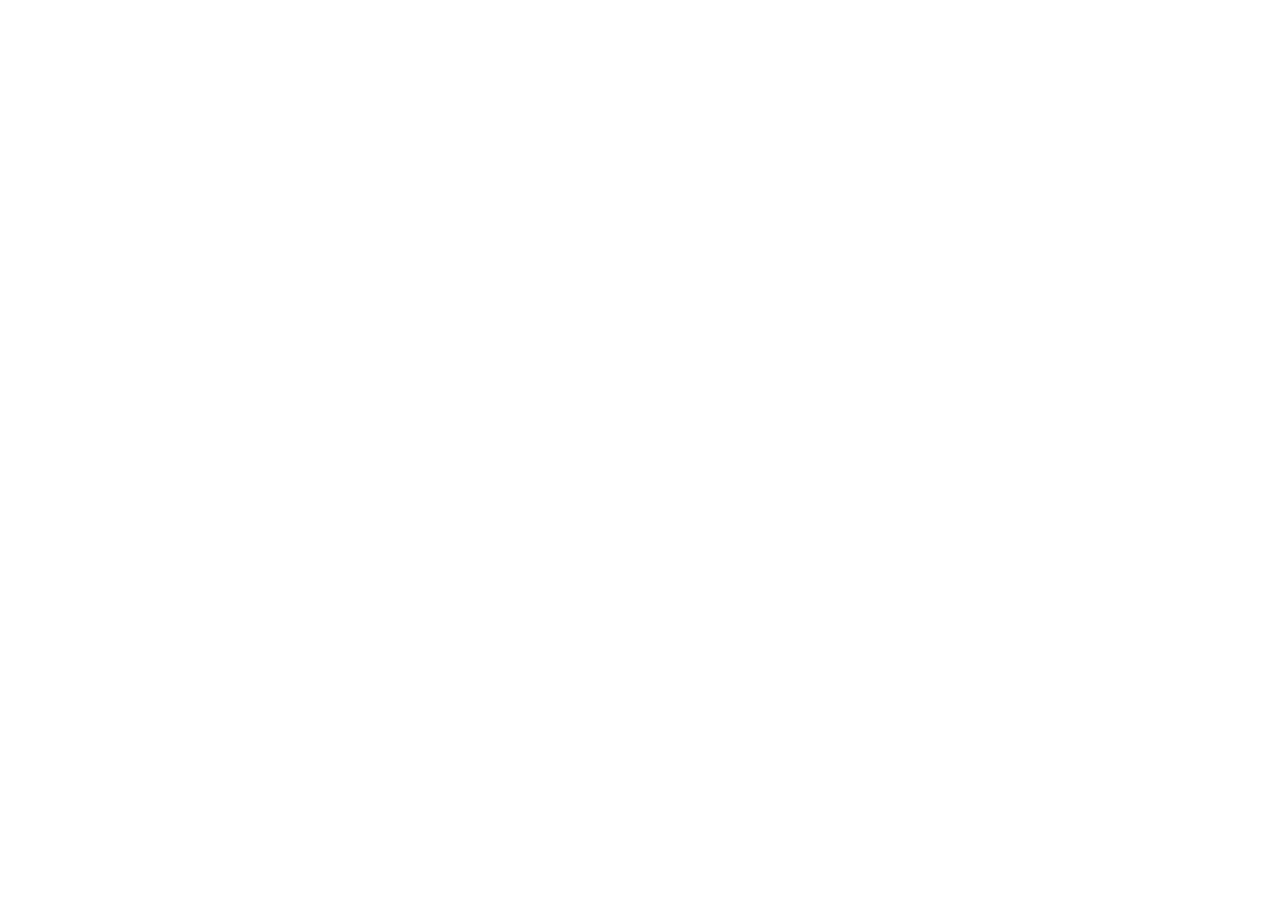
==== index.html @ e8b7d502 "v0.1 - Estrutura inicial concluida V0.1 - Estrutura incial concluida  Criado estrutura de pastas e a" ====
<!DOCTYPE html>
<html lang="pt-br">
<head>
    <meta charset="UTF-8">
    <meta name="viewport" content="width=device-width, initial-scale=1.0">
    <title>Dofus Achievement & Quest Tracker</title>

    <link rel="stylesheet" href="css/main.css">

</head>

<body>

    <div id="app">
        <aside>
            <nav id="sidebar"></nav>
        </aside>

        <main></main>
    </div>
    
    <script type="module" src="js/app.js"></script>
</body>
</html>
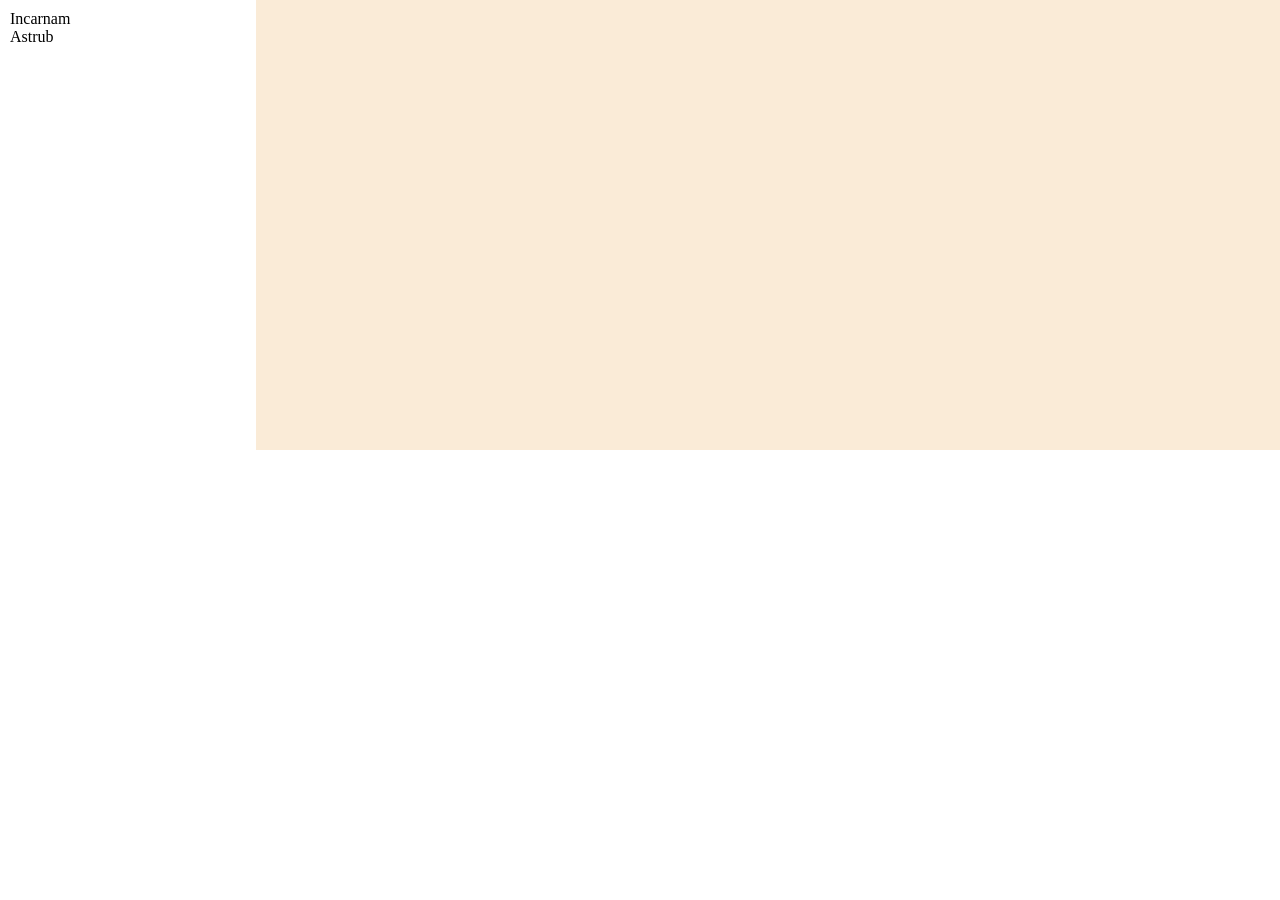
==== commit 98119061: "tentando" ====
--- a/index.html
+++ b/index.html
@@ -16,7 +16,7 @@
             <nav id="sidebar"></nav>
         </aside>
 
-        <main></main>
+        <main id="main-container"></main>
     </div>
     
     <script type="module" src="js/app.js"></script>
--- a/css/main.css
+++ b/css/main.css
@@ -0,0 +1,23 @@
+*{
+    margin: 0;
+    padding: 0;
+    list-style: none;
+    box-sizing: border-box;
+}
+
+#app{
+    display: flex;
+    width: 100%;
+    justify-content: space-between;
+}
+
+#sidebar{
+    margin: 10px;
+}
+
+#main-container{
+    background-color: antiquewhite;
+    width: 80%;
+    height: 50vh;
+    
+}
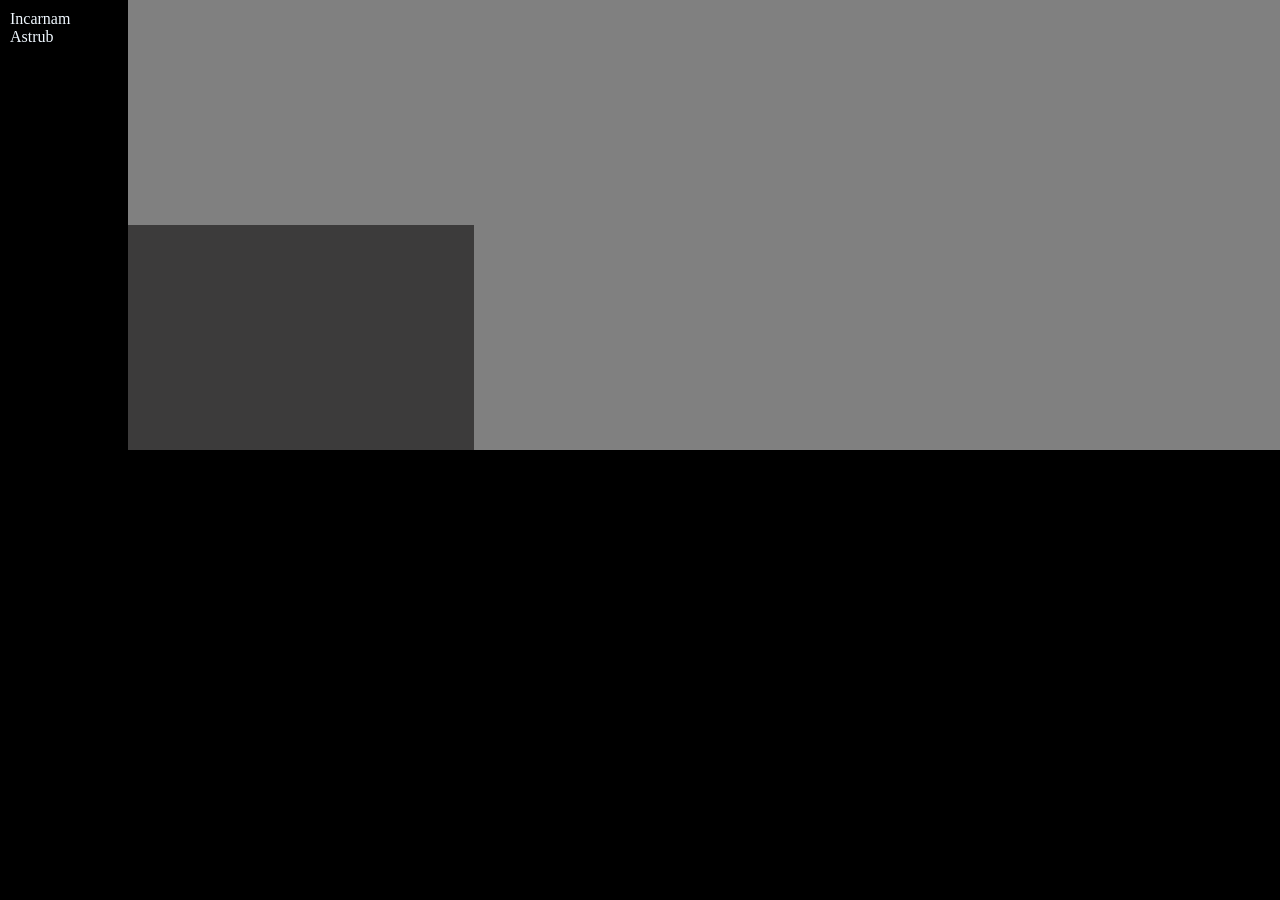
==== commit 6da26f03: "v0.4 em andamento" ====
--- a/index.html
+++ b/index.html
@@ -16,7 +16,9 @@
             <nav id="sidebar"></nav>
         </aside>
 
-        <main id="main-container"></main>
+        <main id="main-container">
+            <div id="obj-container"></div>
+        </main>
     </div>
     
     <script type="module" src="js/app.js"></script>
--- a/css/main.css
+++ b/css/main.css
@@ -1,23 +1,40 @@
-*{
-    margin: 0;
-    padding: 0;
-    list-style: none;
-    box-sizing: border-box;
+* {
+  margin: 0;
+  padding: 0;
+  list-style: none;
+  box-sizing: border-box;
+  color: aliceblue;
 }
 
-#app{
-    display: flex;
-    width: 100%;
-    justify-content: space-between;
+body {
+  background-color: black;
 }
 
-#sidebar{
-    margin: 10px;
+#app {
+  display: flex;
+  width: 100%;
+  justify-content: space-between;
 }
 
-#main-container{
-    background-color: antiquewhite;
-    width: 80%;
-    height: 50vh;
-    
-}+#sidebar {
+  margin: 10px;
+}
+
+#main-container {
+  background-color: gray;
+  width: 90%;
+  height: 50vh;
+  display: flex;
+  flex-direction: row;
+  position: relative;
+
+}
+
+#obj-container {
+  align-self: center;
+  background-color: rgb(60, 59, 59);
+  width: 30%;
+  position: absolute;
+  height: 50%;
+  bottom: 0;
+}
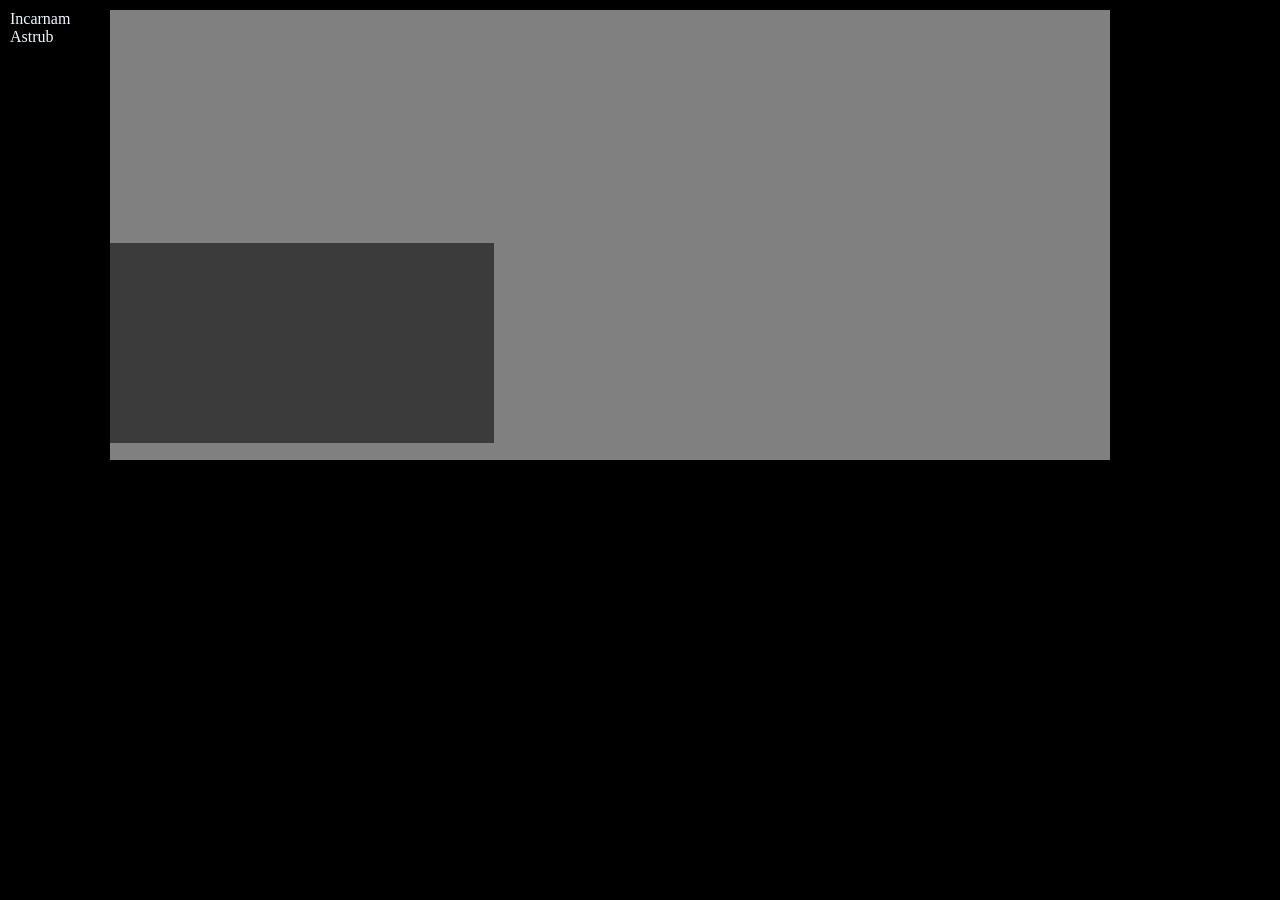
==== commit a69cfe89: "." ====
--- a/index.html
+++ b/index.html
@@ -1,26 +1,26 @@
 <!DOCTYPE html>
 <html lang="pt-br">
-<head>
-    <meta charset="UTF-8">
-    <meta name="viewport" content="width=device-width, initial-scale=1.0">
+  <head>
+    <meta charset="UTF-8" />
+    <meta name="viewport" content="width=device-width, initial-scale=1.0" />
     <title>Dofus Achievement & Quest Tracker</title>
 
-    <link rel="stylesheet" href="css/main.css">
+    <link rel="stylesheet" href="css/main.css" />
+  </head>
 
-</head>
+  <body>
+    <div id="app">
+      <aside>
+        <nav id="sidebar"></nav>
+      </aside>
 
-<body>
-
-    <div id="app">
-        <aside>
-            <nav id="sidebar"></nav>
-        </aside>
-
-        <main id="main-container">
-            <div id="obj-container"></div>
-        </main>
+      <main id="container">
+        <div id="main-container"></div>
+        <div id="obj-container"></div>
+      </main>
     </div>
     
+
     <script type="module" src="js/app.js"></script>
-</body>
-</html>+  </body>
+</html>
--- a/css/main.css
+++ b/css/main.css
@@ -13,7 +13,7 @@
 #app {
   display: flex;
   width: 100%;
-  justify-content: space-between;
+  
 }
 
 #sidebar {
@@ -22,11 +22,12 @@
 
 #main-container {
   background-color: gray;
-  width: 90%;
+  width: 1000px;
+  margin-left: 30px;
+  margin-top: 10px;
   height: 50vh;
   display: flex;
   flex-direction: row;
-  position: relative;
 
 }
 
@@ -34,7 +35,8 @@
   align-self: center;
   background-color: rgb(60, 59, 59);
   width: 30%;
-  position: absolute;
-  height: 50%;
-  bottom: 0;
+  margin-left: 30px;
+  height: 200px;
+  position: fixed;
+  top: 27%;
 }
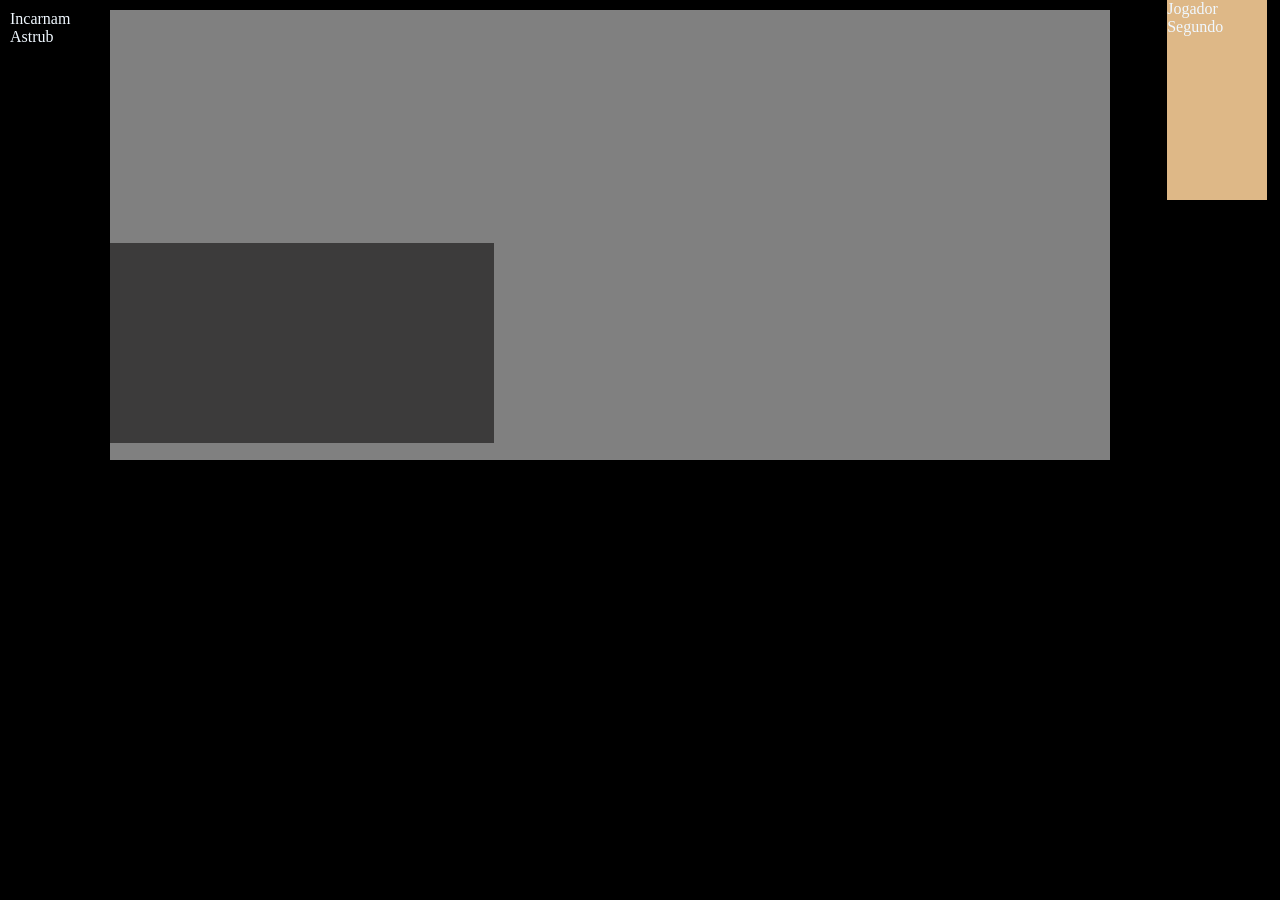
==== commit 37190f48: "feat: add profile selection" ====
--- a/index.html
+++ b/index.html
@@ -17,6 +17,7 @@
       <main id="container">
         <div id="main-container"></div>
         <div id="obj-container"></div>
+        <div id="profile-container"></div>
       </main>
     </div>
     
--- a/css/main.css
+++ b/css/main.css
@@ -13,7 +13,6 @@
 #app {
   display: flex;
   width: 100%;
-  
 }
 
 #sidebar {
@@ -28,7 +27,6 @@
   height: 50vh;
   display: flex;
   flex-direction: row;
-
 }
 
 #obj-container {
@@ -40,3 +38,21 @@
   position: fixed;
   top: 27%;
 }
+
+li {
+  cursor: pointer;
+}
+
+li:has(input[type="checkbox"]:checked) {
+  text-decoration: line-through;
+  color: #ffffff9c;
+}
+
+#profile-container {
+  width: 100px;
+  height: 200px;
+  background-color: burlywood;
+  position: absolute;
+  right: 1%;
+  top: 0;
+}
